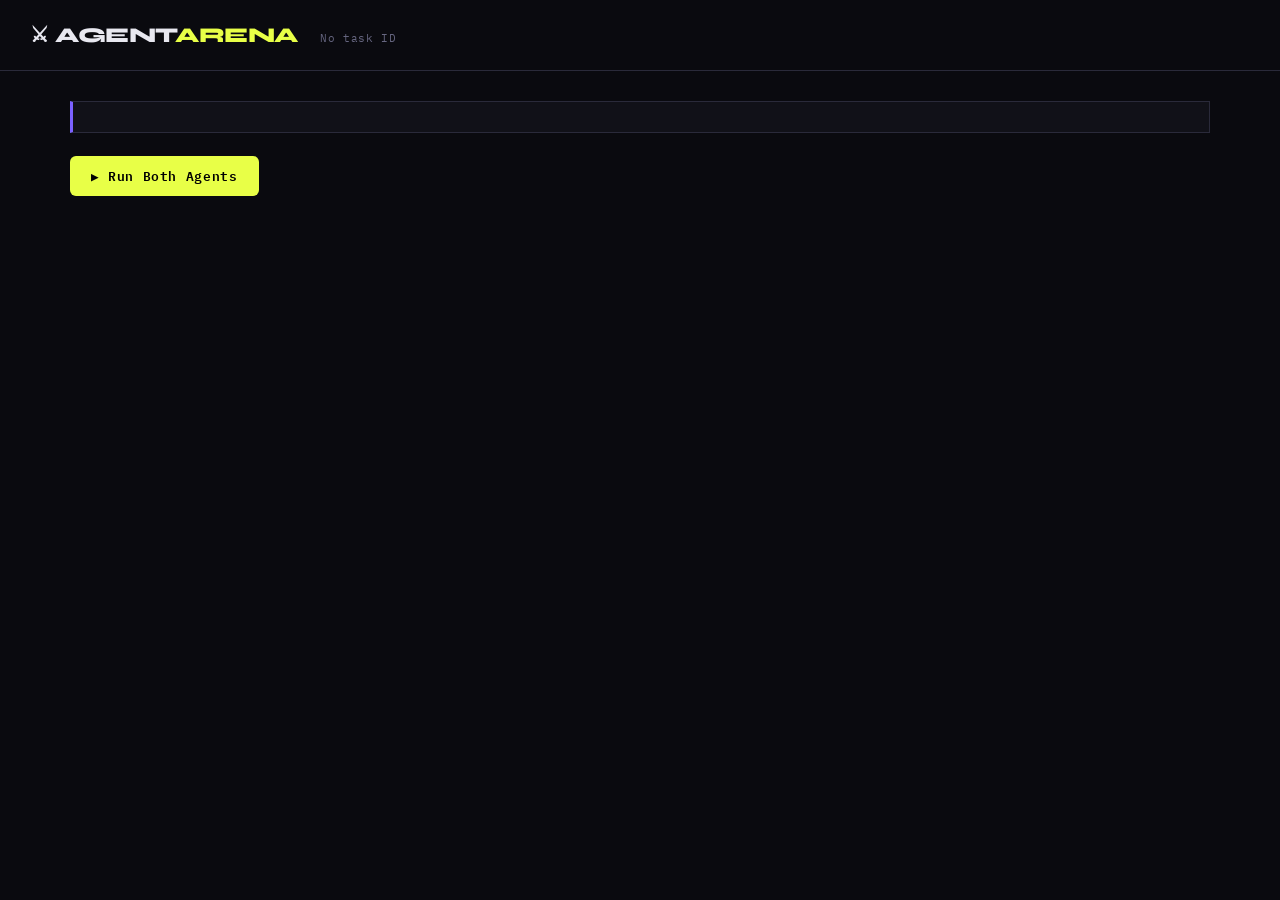
==== task.html @ c503e3a9 "initial commit" ====
<!DOCTYPE html>
<html lang="en">
<head>
  <meta charset="UTF-8">
  <meta name="viewport" content="width=device-width, initial-scale=1.0">
  <title>Task – Agent Arena</title>
  <link rel="stylesheet" href="style.css">
</head>
<body>
  <header>
    <a href="/" class="logo">⚔ AGENT<span>ARENA</span></a>
    <div class="subtitle" id="taskTitle">Loading task…</div>
  </header>

  <main>
    <div class="task-description" id="taskDescription"></div>

    <div class="run-bar">
      <button id="runBtn" class="btn-run">▶ Run Both Agents</button>
      <div class="run-status" id="runStatus"></div>
    </div>

    <div class="arena" id="arena" style="display:none">
      <div class="agent-panel" id="panelA">
        <div class="agent-header">
          <span class="agent-label">Model α</span>
          <span class="agent-meta" id="metaA"></span>
        </div>
        <div class="trace" id="traceA"></div>
        <div class="final-answer" id="answerA"></div>
        <button class="btn-vote" id="voteA" data-side="A">👍 Vote for α</button>
      </div>

      <div class="vs-divider">VS</div>

      <div class="agent-panel" id="panelB">
        <div class="agent-header">
          <span class="agent-label">Model β</span>
          <span class="agent-meta" id="metaB"></span>
        </div>
        <div class="trace" id="traceB"></div>
        <div class="final-answer" id="answerB"></div>
        <button class="btn-vote" id="voteB" data-side="B">👍 Vote for β</button>
      </div>
    </div>

    <div class="vote-result" id="voteResult" style="display:none"></div>
  </main>

  <script src="task.js" defer></script>
</body>
</html>
---- style.css ----
@import url('https://fonts.googleapis.com/css2?family=IBM+Plex+Mono:wght@400;600&family=Syne:wght@400;700;800&display=swap');

:root {
  --bg:        #0a0a0f;
  --surface:   #111118;
  --border:    #2a2a3a;
  --accent:    #e8ff47;
  --accent2:   #7b61ff;
  --text:      #e8e8f0;
  --muted:     #666680;
  --green:     #3ddc84;
  --red:       #ff5252;
  --radius:    6px;
  --mono:      'IBM Plex Mono', monospace;
  --sans:      'Syne', sans-serif;
}

*, *::before, *::after { box-sizing: border-box; margin: 0; padding: 0; }

html { font-size: 15px; }

body {
  background: var(--bg);
  color: var(--text);
  font-family: var(--sans);
  min-height: 100vh;
  display: flex;
  flex-direction: column;
}

/* ── Header ── */
header {
  padding: 1.5rem 2rem;
  border-bottom: 1px solid var(--border);
  display: flex;
  align-items: baseline;
  gap: 1.5rem;
  flex-wrap: wrap;
}

.logo {
  font-size: 1.4rem;
  font-weight: 800;
  letter-spacing: -0.02em;
  color: var(--text);
  text-decoration: none;
}

.logo span {
  color: var(--accent);
}

.subtitle {
  font-family: var(--mono);
  font-size: 0.75rem;
  color: var(--muted);
  letter-spacing: 0.05em;
}

/* ── Main ── */
main {
  flex: 1;
  max-width: 1200px;
  width: 100%;
  margin: 0 auto;
  padding: 2rem;
}

.intro {
  margin-bottom: 2rem;
  font-size: 0.9rem;
  color: var(--muted);
  font-family: var(--mono);
  border-left: 3px solid var(--accent2);
  padding-left: 1rem;
}

/* ── Task Grid ── */
.task-grid {
  display: grid;
  grid-template-columns: repeat(auto-fill, minmax(280px, 1fr));
  gap: 1px;
  background: var(--border);
  border: 1px solid var(--border);
}

.task-card {
  background: var(--surface);
  padding: 1.5rem;
  cursor: pointer;
  transition: background 0.15s;
  display: flex;
  flex-direction: column;
  gap: 0.75rem;
  text-decoration: none;
  color: inherit;
}

.task-card:hover {
  background: #16161f;
}

.task-card:hover .task-arrow {
  transform: translateX(4px);
}

.task-num {
  font-family: var(--mono);
  font-size: 0.7rem;
  color: var(--accent);
  letter-spacing: 0.1em;
}

.task-name {
  font-size: 1rem;
  font-weight: 700;
  line-height: 1.3;
}

.task-desc {
  font-family: var(--mono);
  font-size: 0.75rem;
  color: var(--muted);
  line-height: 1.5;
  flex: 1;
}

.task-footer {
  display: flex;
  align-items: center;
  justify-content: space-between;
}

.task-tag {
  font-family: var(--mono);
  font-size: 0.65rem;
  padding: 0.2rem 0.5rem;
  border: 1px solid var(--border);
  color: var(--muted);
  border-radius: 2px;
}

.task-arrow {
  color: var(--accent);
  font-size: 1.1rem;
  transition: transform 0.15s;
}

.loading {
  grid-column: 1/-1;
  padding: 3rem;
  text-align: center;
  font-family: var(--mono);
  color: var(--muted);
}

/* ── Task Page ── */
.task-description {
  font-family: var(--mono);
  font-size: 0.85rem;
  color: var(--muted);
  background: var(--surface);
  border: 1px solid var(--border);
  padding: 1rem 1.25rem;
  margin-bottom: 1.5rem;
  border-left: 3px solid var(--accent2);
  line-height: 1.6;
}

.run-bar {
  display: flex;
  align-items: center;
  gap: 1rem;
  margin-bottom: 1.5rem;
}

.btn-run {
  font-family: var(--mono);
  font-size: 0.85rem;
  font-weight: 600;
  letter-spacing: 0.05em;
  background: var(--accent);
  color: #000;
  border: none;
  padding: 0.6rem 1.4rem;
  cursor: pointer;
  border-radius: var(--radius);
  transition: opacity 0.15s, transform 0.1s;
}

.btn-run:hover { opacity: 0.85; }
.btn-run:active { transform: scale(0.97); }
.btn-run:disabled { opacity: 0.4; cursor: not-allowed; }

.run-status {
  font-family: var(--mono);
  font-size: 0.75rem;
  color: var(--muted);
}

/* ── Arena ── */
.arena {
  display: grid;
  grid-template-columns: 1fr auto 1fr;
  gap: 0;
  border: 1px solid var(--border);
  background: var(--border);
  min-height: 400px;
}

.vs-divider {
  display: flex;
  align-items: center;
  justify-content: center;
  background: var(--bg);
  font-family: var(--mono);
  font-size: 0.7rem;
  font-weight: 600;
  color: var(--muted);
  writing-mode: vertical-rl;
  padding: 1rem 0.5rem;
  letter-spacing: 0.2em;
}

.agent-panel {
  background: var(--surface);
  display: flex;
  flex-direction: column;
}

.agent-header {
  padding: 0.75rem 1.25rem;
  border-bottom: 1px solid var(--border);
  display: flex;
  align-items: baseline;
  justify-content: space-between;
  background: var(--bg);
}

.agent-label {
  font-weight: 700;
  font-size: 0.95rem;
  color: var(--accent);
}

.agent-meta {
  font-family: var(--mono);
  font-size: 0.65rem;
  color: var(--muted);
}

/* ── Trace ── */
.trace {
  flex: 1;
  padding: 1rem 1.25rem;
  font-family: var(--mono);
  font-size: 0.78rem;
  line-height: 1.6;
  overflow-y: auto;
  max-height: 500px;
}

.trace-step {
  margin-bottom: 1rem;
  animation: fadeIn 0.3s ease forwards;
  opacity: 0;
}

@keyframes fadeIn {
  to { opacity: 1; }
}

.step-header {
  display: flex;
  align-items: center;
  gap: 0.5rem;
  margin-bottom: 0.3rem;
}

.step-num {
  background: var(--border);
  color: var(--muted);
  font-size: 0.65rem;
  padding: 0.1rem 0.4rem;
  border-radius: 2px;
}

.step-type {
  font-size: 0.7rem;
  font-weight: 600;
  letter-spacing: 0.08em;
}

.step-type.think   { color: var(--accent2); }
.step-type.action  { color: var(--accent); }
.step-type.result  { color: var(--green); }
.step-type.error   { color: var(--red); }

.step-content {
  background: var(--bg);
  border: 1px solid var(--border);
  padding: 0.5rem 0.75rem;
  border-radius: var(--radius);
  white-space: pre-wrap;
  word-break: break-word;
  color: var(--text);
}

.step-content.think-content {
  border-left: 2px solid var(--accent2);
  color: var(--muted);
  font-style: italic;
}

.final-answer {
  border-top: 1px solid var(--border);
  padding: 1rem 1.25rem;
  font-family: var(--mono);
  font-size: 0.8rem;
  line-height: 1.6;
  background: var(--bg);
}

.final-answer-label {
  font-size: 0.65rem;
  font-weight: 600;
  letter-spacing: 0.1em;
  color: var(--green);
  margin-bottom: 0.5rem;
}

.final-answer-text {
  white-space: pre-wrap;
  color: var(--text);
}

/* ── Vote buttons ── */
.btn-vote {
  font-family: var(--mono);
  font-size: 0.8rem;
  font-weight: 600;
  background: transparent;
  border: 1px solid var(--border);
  color: var(--muted);
  padding: 0.75rem;
  cursor: pointer;
  transition: all 0.15s;
  letter-spacing: 0.05em;
}

.btn-vote:hover {
  background: var(--accent);
  color: #000;
  border-color: var(--accent);
}

.btn-vote.winner {
  background: var(--green);
  color: #000;
  border-color: var(--green);
}

.btn-vote:disabled {
  cursor: not-allowed;
  opacity: 0.5;
}

/* ── Vote result ── */
.vote-result {
  margin-top: 1.5rem;
  padding: 1rem 1.5rem;
  border: 1px solid var(--border);
  font-family: var(--mono);
  font-size: 0.85rem;
  background: var(--surface);
}

.vote-result .reveal-label {
  font-size: 0.65rem;
  letter-spacing: 0.1em;
  color: var(--muted);
  margin-bottom: 0.5rem;
}

.vote-result .model-reveal {
  font-size: 1rem;
  font-weight: 700;
}

.model-a { color: var(--accent); }
.model-b { color: var(--accent2); }

/* ── Spinner ── */
.spinner {
  display: inline-block;
  width: 10px;
  height: 10px;
  border: 2px solid var(--border);
  border-top-color: var(--accent);
  border-radius: 50%;
  animation: spin 0.6s linear infinite;
  margin-right: 0.4rem;
  vertical-align: middle;
}

@keyframes spin {
  to { transform: rotate(360deg); }
}

/* ── Footer ── */
footer {
  padding: 1rem 2rem;
  border-top: 1px solid var(--border);
  font-family: var(--mono);
  font-size: 0.65rem;
  color: var(--muted);
  letter-spacing: 0.05em;
}

@media (max-width: 700px) {
  .arena {
    grid-template-columns: 1fr;
    grid-template-rows: auto auto auto;
  }
  .vs-divider {
    writing-mode: horizontal-tb;
    padding: 0.5rem;
  }
}
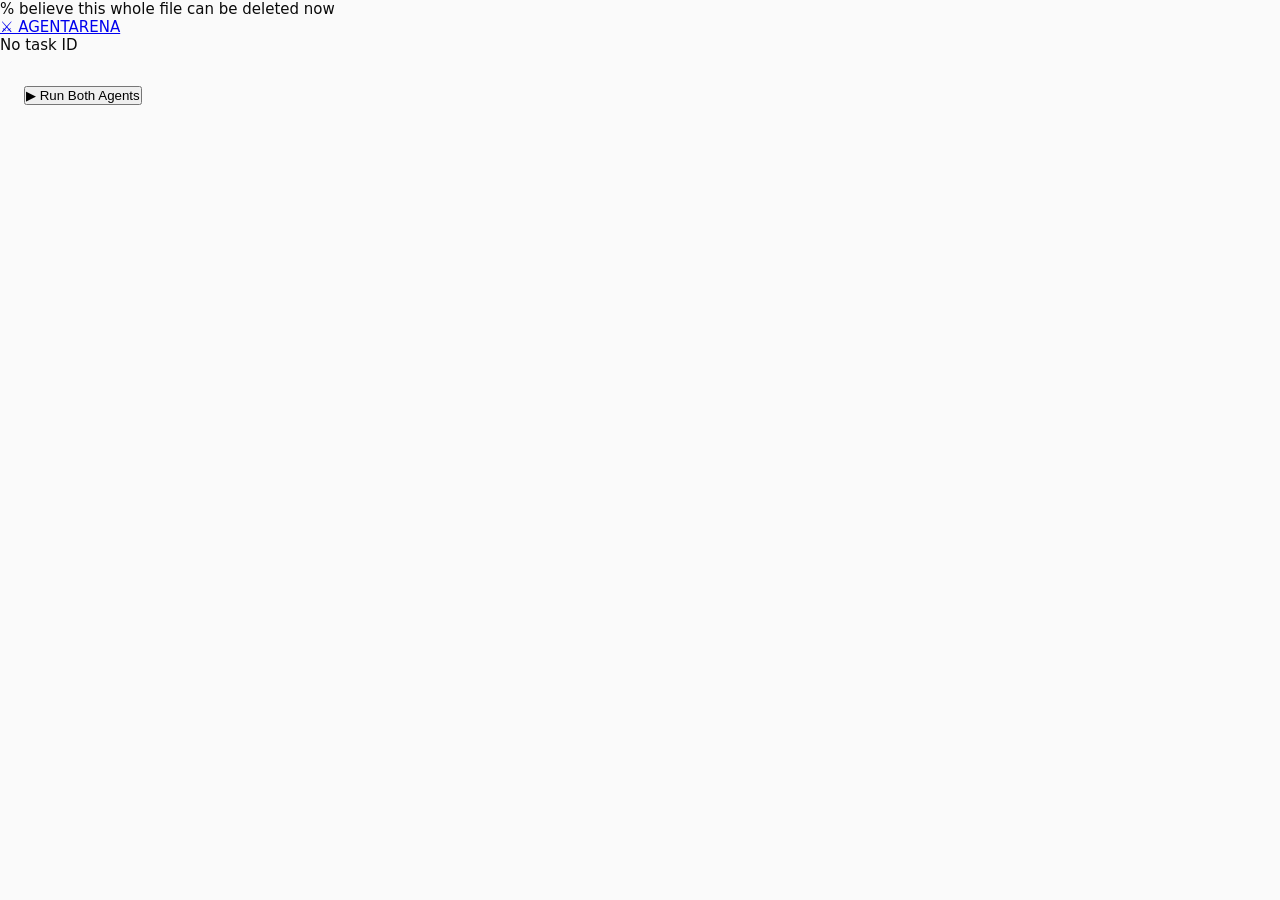
==== commit 4af37d6e: "note on to be deleted" ====
--- a/task.html
+++ b/task.html
@@ -1,6 +1,7 @@
 <!DOCTYPE html>
 <html lang="en">
 <head>
+  % believe this whole file can be deleted now
   <meta charset="UTF-8">
   <meta name="viewport" content="width=device-width, initial-scale=1.0">
   <title>Task – Agent Arena</title>
--- a/style.css
+++ b/style.css
@@ -1,429 +1,445 @@
-@import url('https://fonts.googleapis.com/css2?family=IBM+Plex+Mono:wght@400;600&family=Syne:wght@400;700;800&display=swap');
-
 :root {
-  --bg:        #0a0a0f;
-  --surface:   #111118;
-  --border:    #2a2a3a;
-  --accent:    #e8ff47;
-  --accent2:   #7b61ff;
-  --text:      #e8e8f0;
-  --muted:     #666680;
-  --green:     #3ddc84;
-  --red:       #ff5252;
-  --radius:    6px;
-  --mono:      'IBM Plex Mono', monospace;
-  --sans:      'Syne', sans-serif;
+  --primary:        #6366F1;
+  --primary-hover:  #4F46E5;
+  --neutral:        #9C9C9C;
+  --bg:             #FAFAFA;
+  --surface:        #FFFFFF;
+  --text-primary:   #0A0A0A;
+  --text-secondary: #6B6B6B;
+  --border:         #E8E8EC;
+  --success:        #10B981;
+  --error:          #EF4444;
+  --think-color:    #8B5CF6;
+  --action-color:   #6366F1;
+  --result-color:   #10B981;
+  --font-display:   'General Sans', system-ui, sans-serif;
+  --font-body:      'DM Sans', system-ui, sans-serif;
+  --font-mono:      'JetBrains Mono', monospace;
 }
 
 *, *::before, *::after { box-sizing: border-box; margin: 0; padding: 0; }
 
-html { font-size: 15px; }
-
-body {
-  background: var(--bg);
-  color: var(--text);
-  font-family: var(--sans);
+html, body {
+  background: var(--bg);
+  color: var(--text-primary);
+  font-family: var(--font-body);
   min-height: 100vh;
+  font-size: 15px;
+  -webkit-font-smoothing: antialiased;
+}
+
+main {
+  max-width: 1280px;
+  margin: 0 auto;
+  padding: 32px 24px 80px;
+}
+
+/* ── Loading ── */
+.loading-screen {
+  display: flex;
+  align-items: center;
+  justify-content: center;
+  min-height: 80vh;
+}
+
+.loading-inner {
+  text-align: center;
+}
+
+.logo-mark {
+  font-family: var(--font-display);
+  font-size: 28px;
+  font-weight: 700;
+  letter-spacing: -0.03em;
+  color: var(--text-primary);
+  margin-bottom: 32px;
+}
+
+.spinner {
+  width: 28px;
+  height: 28px;
+  border: 2px solid var(--border);
+  border-top-color: var(--primary);
+  border-radius: 50%;
+  animation: spin 0.8s linear infinite;
+  margin: 0 auto 16px;
+}
+
+@keyframes spin { to { transform: rotate(360deg); } }
+
+#loading-msg {
+  font-family: var(--font-body);
+  font-size: 15px;
+  color: var(--text-secondary);
+  margin-bottom: 4px;
+}
+
+.loading-sub {
+  font-size: 13px;
+  color: var(--neutral);
+}
+
+/* ── Prompt box ── */
+.prompt-box {
+  background: var(--surface);
+  border: 1px solid var(--border);
+  border-radius: 12px;
+  padding: 20px 24px;
+  margin-bottom: 20px;
   display: flex;
   flex-direction: column;
-}
-
-/* ── Header ── */
-header {
-  padding: 1.5rem 2rem;
-  border-bottom: 1px solid var(--border);
-  display: flex;
-  align-items: baseline;
-  gap: 1.5rem;
-  flex-wrap: wrap;
-}
-
-.logo {
-  font-size: 1.4rem;
-  font-weight: 800;
-  letter-spacing: -0.02em;
-  color: var(--text);
-  text-decoration: none;
-}
-
-.logo span {
-  color: var(--accent);
-}
-
-.subtitle {
-  font-family: var(--mono);
-  font-size: 0.75rem;
-  color: var(--muted);
-  letter-spacing: 0.05em;
-}
-
-/* ── Main ── */
-main {
-  flex: 1;
-  max-width: 1200px;
-  width: 100%;
-  margin: 0 auto;
-  padding: 2rem;
-}
-
-.intro {
-  margin-bottom: 2rem;
-  font-size: 0.9rem;
-  color: var(--muted);
-  font-family: var(--mono);
-  border-left: 3px solid var(--accent2);
-  padding-left: 1rem;
-}
-
-/* ── Task Grid ── */
-.task-grid {
+  gap: 8px;
+  position: relative;
+}
+
+.prompt-meta {
+  display: flex;
+  align-items: center;
+  gap: 12px;
+}
+
+.prompt-category {
+  font-family: var(--font-body);
+  font-size: 11px;
+  font-weight: 500;
+  text-transform: uppercase;
+  letter-spacing: 0.08em;
+  color: var(--primary);
+}
+
+.prompt-num {
+  font-size: 11px;
+  color: var(--neutral);
+}
+
+.prompt-text {
+  font-family: var(--font-display);
+  font-size: 22px;
+  font-weight: 600;
+  letter-spacing: -0.03em;
+  color: var(--text-primary);
+  line-height: 1.3;
+  padding-right: 120px;
+}
+
+.prompt-logo {
+  position: absolute;
+  right: 24px;
+  top: 50%;
+  transform: translateY(-50%);
+  font-family: var(--font-display);
+  font-size: 15px;
+  font-weight: 700;
+  letter-spacing: -0.03em;
+  color: var(--text-primary);
+  opacity: 0.2;
+  user-select: none;
+}
+
+/* ── Battle grid ── */
+.battle-grid {
   display: grid;
-  grid-template-columns: repeat(auto-fill, minmax(280px, 1fr));
-  gap: 1px;
-  background: var(--border);
-  border: 1px solid var(--border);
-}
-
-.task-card {
+  grid-template-columns: 1fr 1fr;
+  gap: 20px;
+  margin-bottom: 16px;
+}
+
+.agent-card {
   background: var(--surface);
-  padding: 1.5rem;
-  cursor: pointer;
-  transition: background 0.15s;
+  border: 1px solid var(--border);
+  border-radius: 12px;
+  overflow: hidden;
+  transition: box-shadow 0.2s, transform 0.2s, border-color 0.2s;
   display: flex;
   flex-direction: column;
-  gap: 0.75rem;
-  text-decoration: none;
-  color: inherit;
-}
-
-.task-card:hover {
-  background: #16161f;
-}
-
-.task-card:hover .task-arrow {
-  transform: translateX(4px);
-}
-
-.task-num {
-  font-family: var(--mono);
-  font-size: 0.7rem;
-  color: var(--accent);
-  letter-spacing: 0.1em;
-}
-
-.task-name {
-  font-size: 1rem;
-  font-weight: 700;
-  line-height: 1.3;
-}
-
-.task-desc {
-  font-family: var(--mono);
-  font-size: 0.75rem;
-  color: var(--muted);
-  line-height: 1.5;
-  flex: 1;
-}
-
-.task-footer {
+}
+
+.agent-card:hover {
+  box-shadow: 0 8px 30px rgba(0,0,0,0.08);
+  transform: translateY(-2px);
+}
+
+.agent-card.winner {
+  border-color: var(--primary);
+  box-shadow: 0 0 0 3px rgba(99,102,241,0.12);
+}
+
+.agent-card.loser {
+  opacity: 0.4;
+  transform: none;
+  box-shadow: none;
+}
+
+/* ── Card header ── */
+.card-header {
   display: flex;
   align-items: center;
   justify-content: space-between;
-}
-
-.task-tag {
-  font-family: var(--mono);
-  font-size: 0.65rem;
-  padding: 0.2rem 0.5rem;
-  border: 1px solid var(--border);
-  color: var(--muted);
-  border-radius: 2px;
-}
-
-.task-arrow {
-  color: var(--accent);
-  font-size: 1.1rem;
-  transition: transform 0.15s;
-}
-
-.loading {
-  grid-column: 1/-1;
-  padding: 3rem;
-  text-align: center;
-  font-family: var(--mono);
-  color: var(--muted);
-}
-
-/* ── Task Page ── */
-.task-description {
-  font-family: var(--mono);
-  font-size: 0.85rem;
-  color: var(--muted);
+  padding: 10px 16px;
+  border-bottom: 1px solid var(--border);
+  background: var(--bg);
+  gap: 8px;
+}
+
+.model-label {
+  font-family: var(--font-body);
+  font-size: 12px;
+  font-weight: 500;
+  color: var(--text-secondary);
+  white-space: nowrap;
+}
+
+.model-name {
+  font-family: var(--font-mono);
+  font-size: 11px;
+  color: var(--primary);
+  flex: 1;
+  min-width: 0;
+  overflow: hidden;
+  text-overflow: ellipsis;
+  white-space: nowrap;
+}
+
+.model-name.hidden { display: none; }
+
+.card-status {
+  font-family: var(--font-mono);
+  font-size: 11px;
+  color: var(--neutral);
+  white-space: nowrap;
+}
+
+.card-status.done  { color: var(--success); }
+.card-status.error { color: var(--error); }
+
+/* ── Trace block ── */
+.trace-block {
+  flex: 1;
+  padding: 12px 16px;
+  min-height: 220px;
+  max-height: 420px;
+  overflow-y: auto;
+  border-bottom: 1px solid var(--border);
   background: var(--surface);
-  border: 1px solid var(--border);
-  padding: 1rem 1.25rem;
-  margin-bottom: 1.5rem;
-  border-left: 3px solid var(--accent2);
+}
+
+.trace-placeholder {
+  font-family: var(--font-mono);
+  font-size: 12px;
+  color: var(--neutral);
+  padding: 8px 0;
+}
+
+.trace-error {
+  font-family: var(--font-mono);
+  font-size: 12px;
+  color: var(--error);
+  padding: 8px 0;
+}
+
+/* ── Trace steps ── */
+.trace-step {
+  margin-bottom: 10px;
+  animation: fadeUp 0.25s ease forwards;
+  opacity: 0;
+}
+
+@keyframes fadeUp {
+  from { opacity: 0; transform: translateY(4px); }
+  to   { opacity: 1; transform: translateY(0); }
+}
+
+.step-header {
+  display: flex;
+  align-items: center;
+  gap: 6px;
+  margin-bottom: 3px;
+}
+
+.step-num {
+  font-family: var(--font-mono);
+  font-size: 10px;
+  background: var(--bg);
+  border: 1px solid var(--border);
+  color: var(--neutral);
+  padding: 1px 5px;
+  border-radius: 4px;
+}
+
+.step-type {
+  font-family: var(--font-mono);
+  font-size: 10px;
+  font-weight: 500;
+  letter-spacing: 0.08em;
+}
+
+.step-type.think  { color: var(--think-color); }
+.step-type.action { color: var(--action-color); }
+.step-type.result { color: var(--result-color); }
+.step-type.step-error { color: var(--error); }
+
+.step-content {
+  font-family: var(--font-mono);
+  font-size: 12px;
   line-height: 1.6;
-}
-
-.run-bar {
-  display: flex;
-  align-items: center;
-  gap: 1rem;
-  margin-bottom: 1.5rem;
-}
-
-.btn-run {
-  font-family: var(--mono);
-  font-size: 0.85rem;
-  font-weight: 600;
-  letter-spacing: 0.05em;
-  background: var(--accent);
-  color: #000;
-  border: none;
-  padding: 0.6rem 1.4rem;
-  cursor: pointer;
-  border-radius: var(--radius);
-  transition: opacity 0.15s, transform 0.1s;
-}
-
-.btn-run:hover { opacity: 0.85; }
-.btn-run:active { transform: scale(0.97); }
-.btn-run:disabled { opacity: 0.4; cursor: not-allowed; }
-
-.run-status {
-  font-family: var(--mono);
-  font-size: 0.75rem;
-  color: var(--muted);
-}
-
-/* ── Arena ── */
-.arena {
+  background: var(--bg);
+  border: 1px solid var(--border);
+  border-radius: 6px;
+  padding: 6px 10px;
+  white-space: pre-wrap;
+  word-break: break-word;
+  color: var(--text-primary);
+}
+
+.step-content.think-content {
+  border-left: 2px solid var(--think-color);
+  color: var(--text-secondary);
+  font-style: italic;
+}
+
+/* ── Output box ── */
+.output-box {
+  padding: 12px 16px;
+  background: var(--bg);
+  min-height: 60px;
+}
+
+.output-label {
+  font-family: var(--font-body);
+  font-size: 10px;
+  font-weight: 500;
+  text-transform: uppercase;
+  letter-spacing: 0.08em;
+  color: var(--neutral);
+  margin-bottom: 6px;
+}
+
+.output-text {
+  font-family: var(--font-mono);
+  font-size: 12.5px;
+  color: var(--text-primary);
+  white-space: pre-wrap;
+  word-break: break-word;
+  line-height: 1.55;
+}
+
+/* ── Vote area ── */
+.vote-area {
   display: grid;
   grid-template-columns: 1fr auto 1fr;
-  gap: 0;
-  border: 1px solid var(--border);
-  background: var(--border);
-  min-height: 400px;
-}
-
-.vs-divider {
+  gap: 12px;
+  margin-bottom: 16px;
+}
+
+.vote-btn {
+  padding: 11px 20px;
+  background: var(--primary);
+  color: #fff;
+  border: none;
+  border-radius: 6px;
+  font-family: var(--font-body);
+  font-size: 14px;
+  font-weight: 500;
+  cursor: pointer;
+  transition: background 0.12s, transform 0.08s, box-shadow 0.12s;
+}
+
+.vote-btn:hover:not(:disabled) {
+  background: var(--primary-hover);
+  transform: translateY(-1px);
+  box-shadow: 0 4px 12px rgba(99,102,241,0.35);
+}
+
+.vote-btn:active:not(:disabled) { transform: translateY(0); }
+
+.vote-btn:disabled {
+  opacity: 0.35;
+  cursor: not-allowed;
+}
+
+.skip-btn {
+  background: transparent;
+  color: var(--text-secondary);
+  border: 1px solid var(--border);
+  font-size: 13px;
+  font-weight: 400;
+  padding: 11px 24px;
+}
+
+.skip-btn:hover:not(:disabled) {
+  background: var(--bg);
+  border-color: #C8C8CE;
+  box-shadow: none;
+  transform: translateY(-1px);
+}
+
+/* ── Next area ── */
+.next-area {
   display: flex;
   align-items: center;
-  justify-content: center;
-  background: var(--bg);
-  font-family: var(--mono);
-  font-size: 0.7rem;
-  font-weight: 600;
-  color: var(--muted);
-  writing-mode: vertical-rl;
-  padding: 1rem 0.5rem;
-  letter-spacing: 0.2em;
-}
-
-.agent-panel {
+  gap: 16px;
+  padding: 16px 20px;
   background: var(--surface);
-  display: flex;
-  flex-direction: column;
-}
-
-.agent-header {
-  padding: 0.75rem 1.25rem;
-  border-bottom: 1px solid var(--border);
-  display: flex;
-  align-items: baseline;
-  justify-content: space-between;
-  background: var(--bg);
-}
-
-.agent-label {
-  font-weight: 700;
-  font-size: 0.95rem;
-  color: var(--accent);
-}
-
-.agent-meta {
-  font-family: var(--mono);
-  font-size: 0.65rem;
-  color: var(--muted);
-}
-
-/* ── Trace ── */
-.trace {
+  border: 1px solid var(--border);
+  border-radius: 12px;
+}
+
+.vote-result {
+  font-family: var(--font-mono);
+  font-size: 13px;
+  color: var(--primary);
   flex: 1;
-  padding: 1rem 1.25rem;
-  font-family: var(--mono);
-  font-size: 0.78rem;
-  line-height: 1.6;
-  overflow-y: auto;
-  max-height: 500px;
-}
-
-.trace-step {
-  margin-bottom: 1rem;
-  animation: fadeIn 0.3s ease forwards;
-  opacity: 0;
-}
-
-@keyframes fadeIn {
-  to { opacity: 1; }
-}
-
-.step-header {
-  display: flex;
-  align-items: center;
-  gap: 0.5rem;
-  margin-bottom: 0.3rem;
-}
-
-.step-num {
-  background: var(--border);
-  color: var(--muted);
-  font-size: 0.65rem;
-  padding: 0.1rem 0.4rem;
-  border-radius: 2px;
-}
-
-.step-type {
-  font-size: 0.7rem;
-  font-weight: 600;
-  letter-spacing: 0.08em;
-}
-
-.step-type.think   { color: var(--accent2); }
-.step-type.action  { color: var(--accent); }
-.step-type.result  { color: var(--green); }
-.step-type.error   { color: var(--red); }
-
-.step-content {
-  background: var(--bg);
-  border: 1px solid var(--border);
-  padding: 0.5rem 0.75rem;
-  border-radius: var(--radius);
-  white-space: pre-wrap;
-  word-break: break-word;
-  color: var(--text);
-}
-
-.step-content.think-content {
-  border-left: 2px solid var(--accent2);
-  color: var(--muted);
-  font-style: italic;
-}
-
-.final-answer {
-  border-top: 1px solid var(--border);
-  padding: 1rem 1.25rem;
-  font-family: var(--mono);
-  font-size: 0.8rem;
-  line-height: 1.6;
-  background: var(--bg);
-}
-
-.final-answer-label {
-  font-size: 0.65rem;
-  font-weight: 600;
-  letter-spacing: 0.1em;
-  color: var(--green);
-  margin-bottom: 0.5rem;
-}
-
-.final-answer-text {
-  white-space: pre-wrap;
-  color: var(--text);
-}
-
-/* ── Vote buttons ── */
-.btn-vote {
-  font-family: var(--mono);
-  font-size: 0.8rem;
-  font-weight: 600;
+}
+
+.next-btn {
+  padding: 9px 20px;
   background: transparent;
-  border: 1px solid var(--border);
-  color: var(--muted);
-  padding: 0.75rem;
+  color: var(--text-primary);
+  border: 1px solid var(--border);
+  border-radius: 6px;
+  font-family: var(--font-body);
+  font-size: 14px;
+  font-weight: 500;
   cursor: pointer;
-  transition: all 0.15s;
-  letter-spacing: 0.05em;
-}
-
-.btn-vote:hover {
-  background: var(--accent);
-  color: #000;
-  border-color: var(--accent);
-}
-
-.btn-vote.winner {
-  background: var(--green);
-  color: #000;
-  border-color: var(--green);
-}
-
-.btn-vote:disabled {
-  cursor: not-allowed;
-  opacity: 0.5;
-}
-
-/* ── Vote result ── */
-.vote-result {
-  margin-top: 1.5rem;
-  padding: 1rem 1.5rem;
-  border: 1px solid var(--border);
-  font-family: var(--mono);
-  font-size: 0.85rem;
-  background: var(--surface);
-}
-
-.vote-result .reveal-label {
-  font-size: 0.65rem;
-  letter-spacing: 0.1em;
-  color: var(--muted);
-  margin-bottom: 0.5rem;
-}
-
-.vote-result .model-reveal {
-  font-size: 1rem;
-  font-weight: 700;
-}
-
-.model-a { color: var(--accent); }
-.model-b { color: var(--accent2); }
-
-/* ── Spinner ── */
-.spinner {
+  transition: border-color 0.12s, transform 0.08s;
+  white-space: nowrap;
+}
+
+.next-btn:hover {
+  border-color: var(--primary);
+  color: var(--primary);
+  transform: translateY(-1px);
+}
+
+/* ── Scrollbar (trace block) ── */
+.trace-block::-webkit-scrollbar { width: 4px; }
+.trace-block::-webkit-scrollbar-track { background: transparent; }
+.trace-block::-webkit-scrollbar-thumb { background: var(--border); border-radius: 2px; }
+
+/* ── Mobile ── */
+@media (max-width: 700px) {
+  .battle-grid   { grid-template-columns: 1fr; }
+  .vote-area     { grid-template-columns: 1fr 1fr; }
+  .skip-btn      { grid-column: span 2; order: 3; }
+  .prompt-text   { font-size: 18px; padding-right: 0; }
+  .prompt-logo   { display: none; }
+  main           { padding: 16px 14px 60px; }
+  .trace-block   { max-height: 280px; }
+}
+
+/* ── Inline spinner (running state) ── */
+.inline-spinner {
   display: inline-block;
   width: 10px;
   height: 10px;
-  border: 2px solid var(--border);
-  border-top-color: var(--accent);
+  border: 1.5px solid var(--border);
+  border-top-color: var(--primary);
   border-radius: 50%;
-  animation: spin 0.6s linear infinite;
-  margin-right: 0.4rem;
+  animation: spin 0.7s linear infinite;
+  margin-right: 6px;
   vertical-align: middle;
-}
-
-@keyframes spin {
-  to { transform: rotate(360deg); }
-}
-
-/* ── Footer ── */
-footer {
-  padding: 1rem 2rem;
-  border-top: 1px solid var(--border);
-  font-family: var(--mono);
-  font-size: 0.65rem;
-  color: var(--muted);
-  letter-spacing: 0.05em;
-}
-
-@media (max-width: 700px) {
-  .arena {
-    grid-template-columns: 1fr;
-    grid-template-rows: auto auto auto;
-  }
-  .vs-divider {
-    writing-mode: horizontal-tb;
-    padding: 0.5rem;
-  }
-}
+  position: relative;
+  top: -1px;
+}
+
+.card-status.running { color: var(--primary); }
